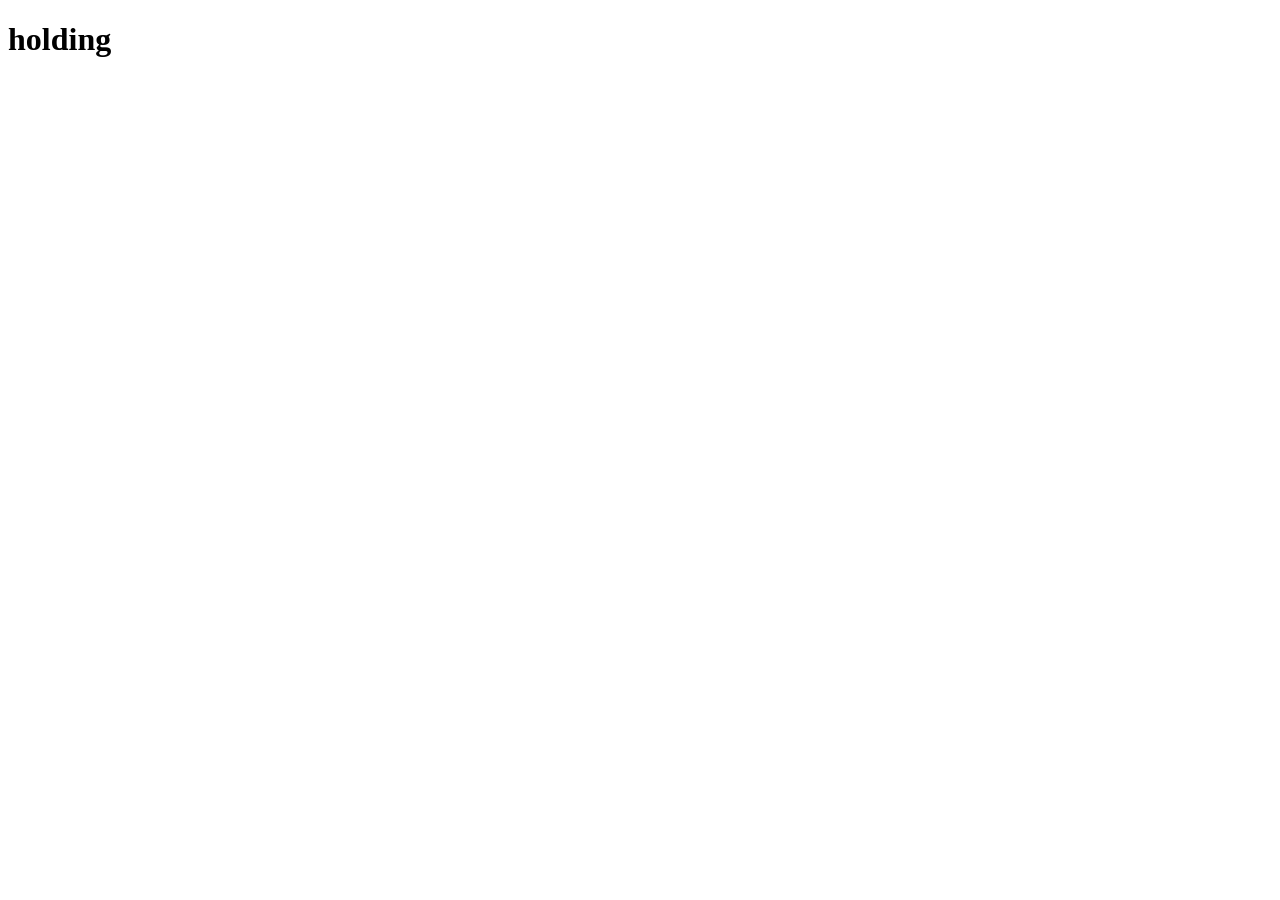
==== inactivity-stopper/Index.html @ 6cbe56ef "Create Index.html" ====
<!DOCTYPE html>
<html>
  <head>
    <meta charset="utf-8">
    <title>Inactivity stopper</title>
    <link rel="stylesheet" href="isstyle.css">
  </head>
  <body>
    <h1>holding</h1>
    <script link="isscript.js"></script>
  </body>
</html>
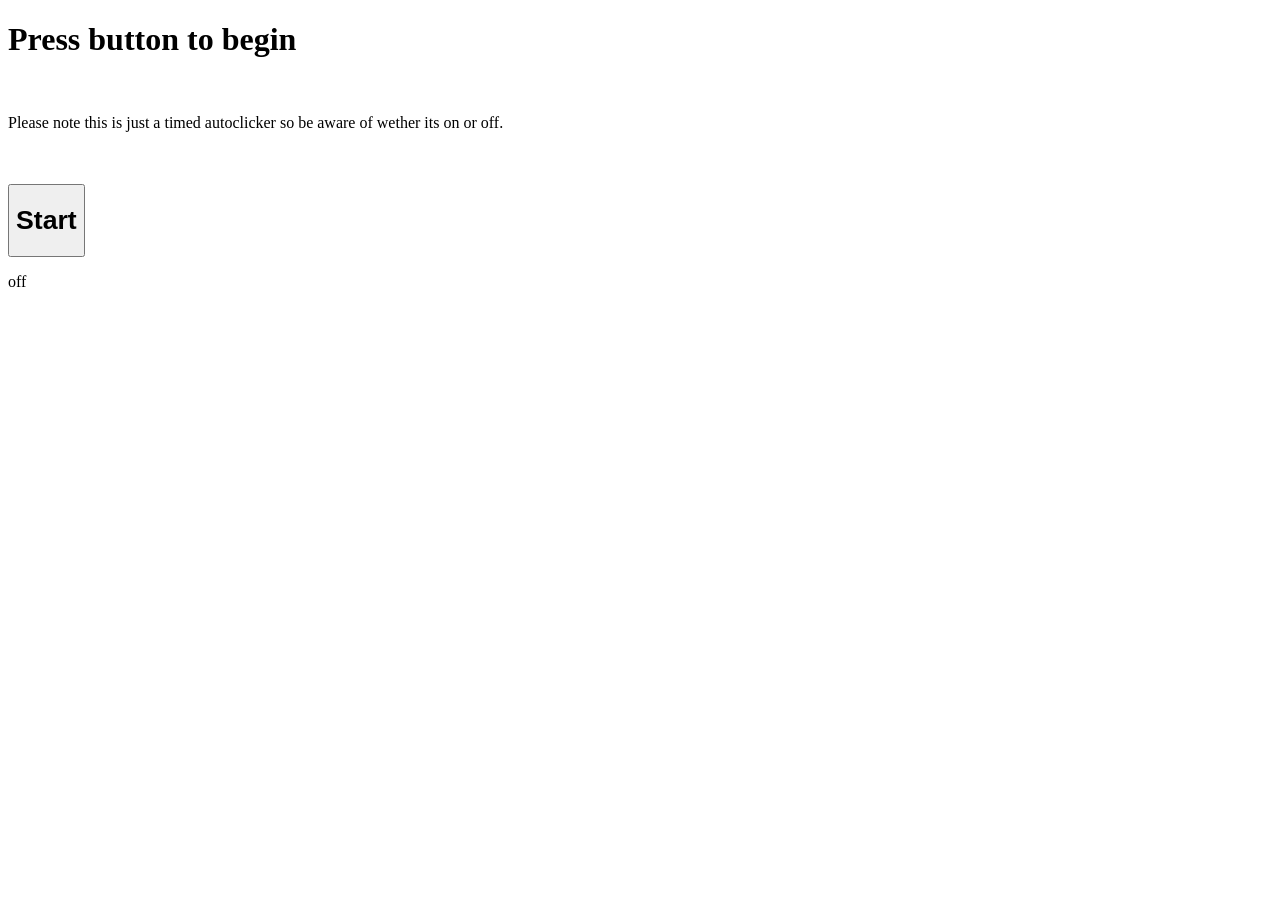
==== commit b1d89306: "Add files via upload" ====
--- a/inactivity-stopper/Index.html
+++ b/inactivity-stopper/Index.html
@@ -3,10 +3,16 @@
   <head>
     <meta charset="utf-8">
     <title>Inactivity stopper</title>
-    <link rel="stylesheet" href="isstyle.css">
+    <link rel="stylesheet" href="inactivity-stopper/isstyle.css">
   </head>
   <body>
-    <h1>holding</h1>
-    <script link="isscript.js"></script>
+    <h1>Press button to begin</h1>
+  <br>
+    <p>Please note this is just a timed autoclicker so be aware of wether its on or off.</p>
+  <br>
+  <br>
+    <button onclick="Start()"><h1>Start</h1></button>
+    <p id="running">off</p>
+    <script src="inactivity-stopper/isscript.js"></script>
   </body>
 </html>
